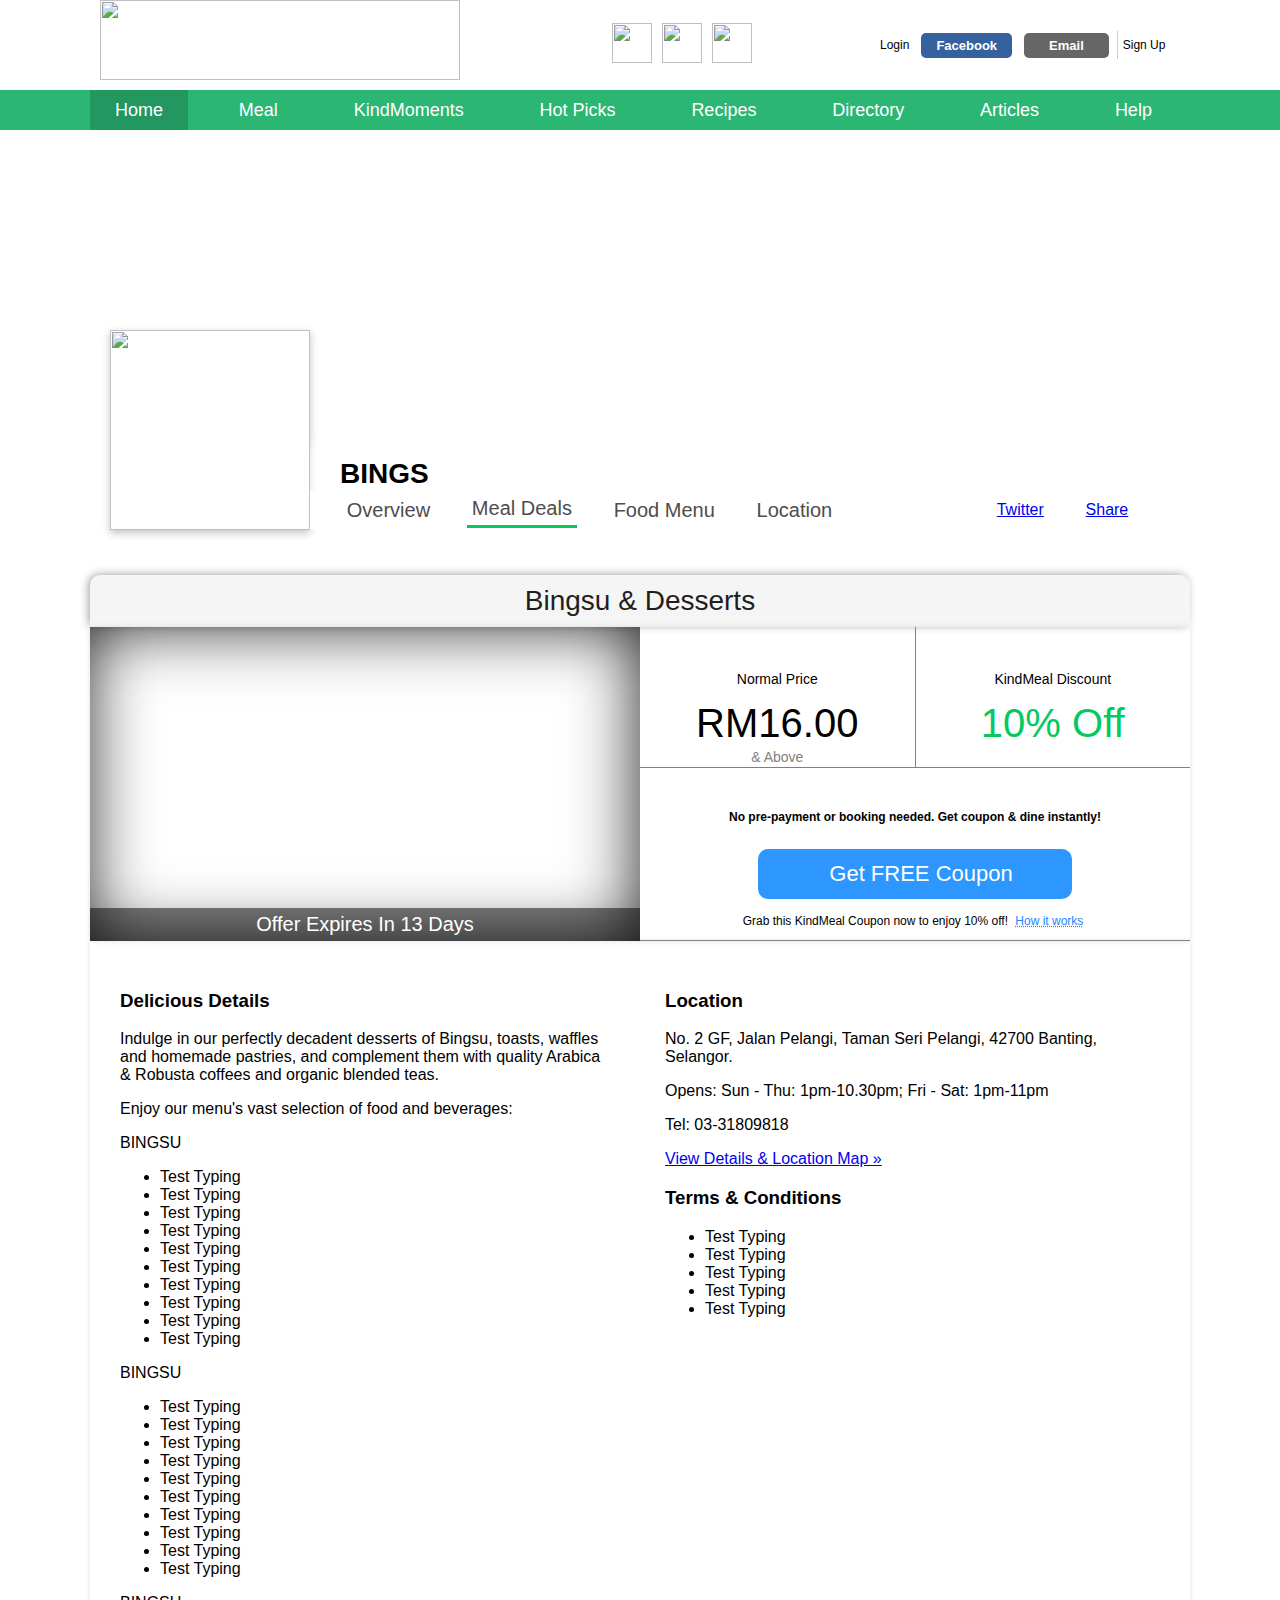
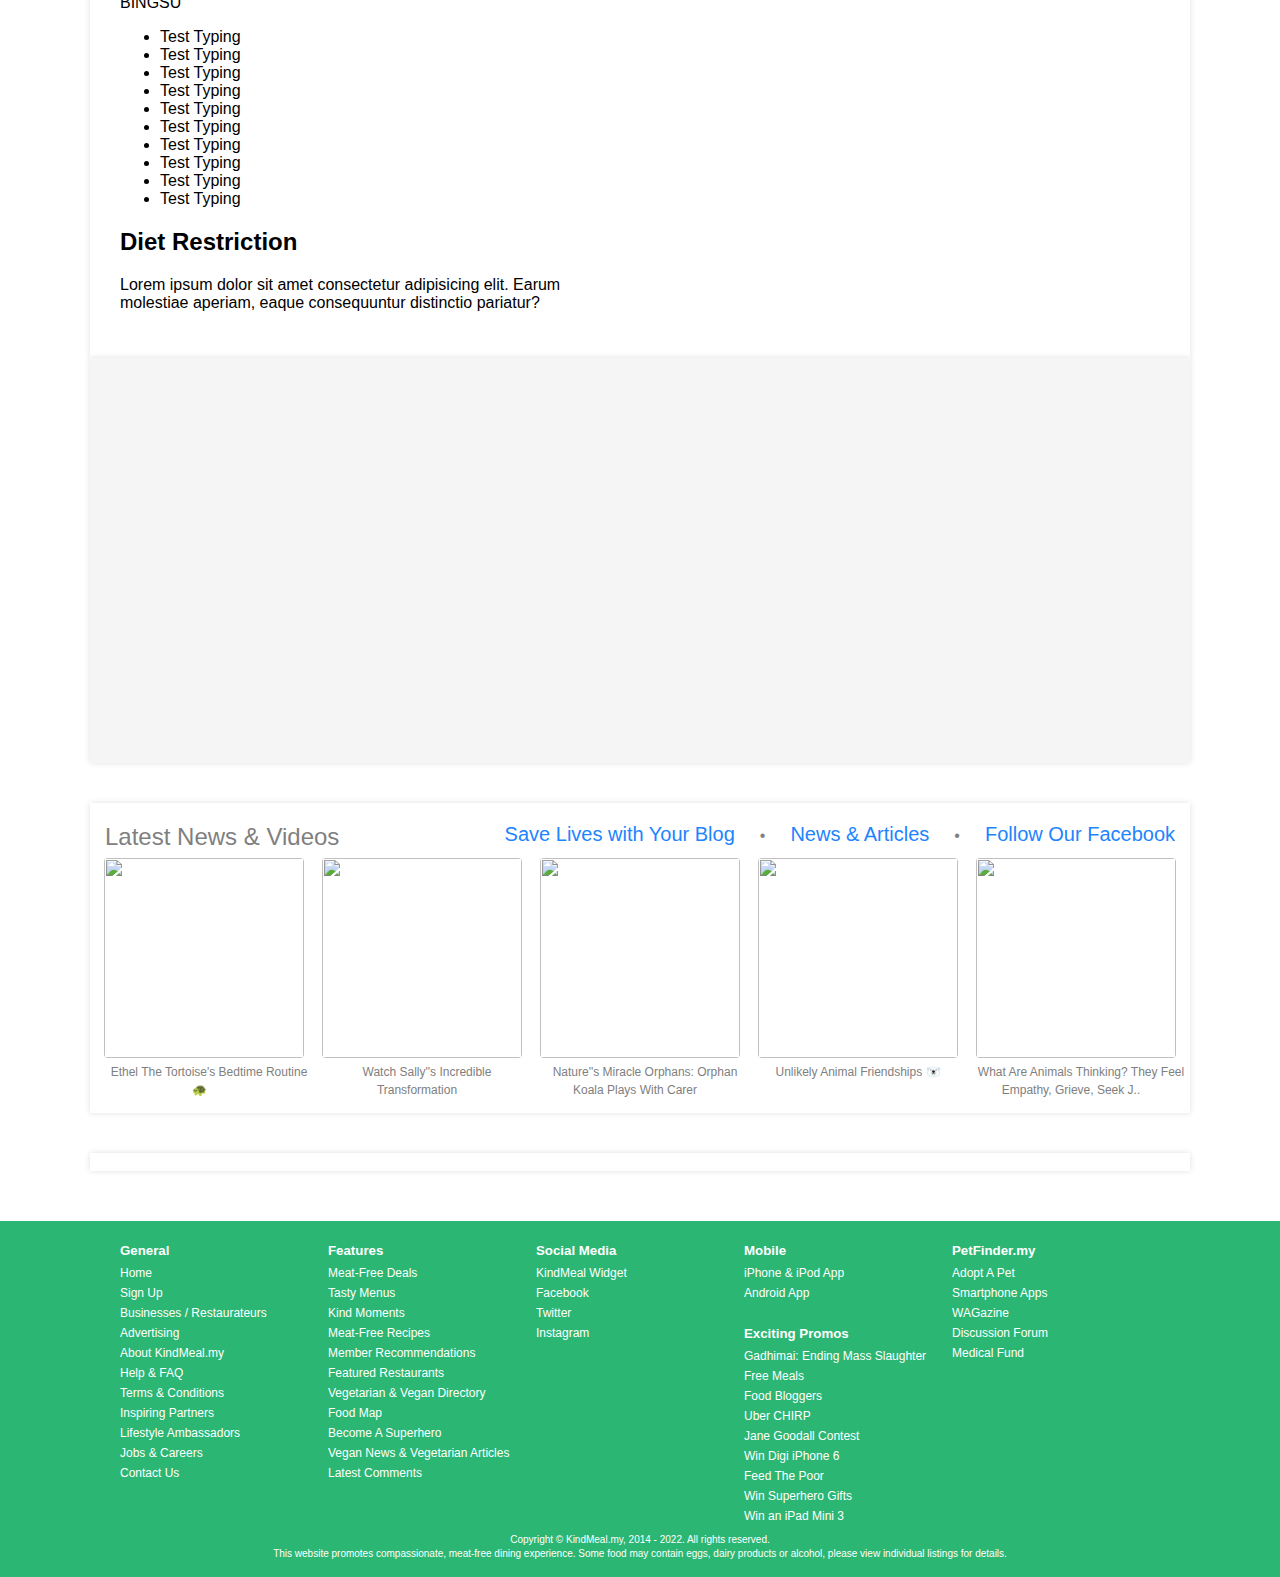
==== deal-1.html @ 9e614c0f "random commit" ====
<!DOCTYPE html>
<html lang="en">

<head>
    <meta charset="UTF-8">
    <meta http-equiv="X-UA-Compatible" content="IE=edge">
    <meta name="viewport" content="width=device-width, initial-scale=1.0">
    <link rel="icon" type="image/png" href="https://www.kindmeal.my/favicon.png">
    <title>Delicious Meat-Free Meals, Vegetarian & Vegan Cuisines, Kind Meal Discount Coupons for Restaurants & Cafes in
        Malaysia | KindMeal.my</title>
    <link rel="stylesheet" href="/style.css">  
</head>

<body>
    <div id="navbar">
        <div id="nav-top">
            <a href="/index.html"><img src="https://www.kindmeal.my/images/logo-kindmeal.png" alt=""></a>
            <div>
                <div>
                    <img src="https://www.kindmeal.my/images/follow_blog_grey.png" alt="">
                    <img src="https://www.kindmeal.my/images/follow_facebook_grey.png" alt="">
                    <img src="https://www.kindmeal.my/images/follow_twitter_grey.png" alt="">
                </div>
            </div>
            <div>
                <div>
                    <p>Login</p>
                    <p>Facebook</p>
                    <p>Email</p>
                    <p>Sign Up</p>
                </div>
            </div>
        </div>
        <div id="nav-bottom">
            <div>
                <p>Home</p>
                <p>Meal</p>
                <p>KindMoments</p>
                <p>Hot Picks</p>
                <p>Recipes</p>
                <p>Directory</p>
                <p>Articles</p>
                <p>Help</p>
            </div>
        </div>
    </div>
    <div class="deals">
        <div class="deals-main">
            <div class="logo-menu-deals">
                <img src="https://www.kindmeal.my/photos/shop/6/626-4816-m.jpg" alt="">
                <div>
                    <h3>BINGS</h3>
                    <div class="menu-deals">
                        <div>
                            <p>Overview</p>
                            <p>Meal Deals</p>
                            <p>Food Menu</p>
                            <p>Location</p>
                        </div>
                        <div>
                            <a href="https://twitter.com/intent/tweet?original_referer=https%3A%2F%2Fwww.kindmeal.my%2F&ref_src=twsrc%5Etfw%7Ctwcamp%5Ebuttonembed%7Ctwterm%5Eshare%7Ctwgr%5E&text=Delicious%20Meat-Free%20%26%20Vegetarian%20Food%20%7C%20BINGS&url=https%3A%2F%2FKindMeal.my%2FBINGS%2Fmenu.htm">Twitter</a>
                            <a href="#">Share</a>
                        </div>
                    </div>
                </div>
            </div>
        </div>
    </div>
    <div class="product">
        <div class="product-heading">
            <h2>Bingsu & Desserts</h2>
            <div class="product-image-buy">
                <div>
                    <img src="https://www.kindmeal.my/photos/deal/6/670-4180-m.jpg" alt="">
                    <p>Offer Expires In 13 Days</p>
                </div>
                <div class="buy-now">
                    <div>
                        <div>
                            <p>Normal Price</p>
                            <p>RM16.00</p>
                            <p>&  Above</p>
                        </div>
                        <div>
                            <p>KindMeal Discount</p>
                            <p>10% Off</p>
                        </div>
                    </div>
                    <div>
                        <p>No pre-payment or booking needed. Get coupon & dine instantly!</p>
                        <p> Get FREE Coupon
                        </p>
                        <p>Grab this KindMeal Coupon now to enjoy 10% off! <span>How it works</span></p>
                    </div>
                </div>
            </div>
        </div>
        <div class="product-discription">
            <div>
                <h3>Delicious Details</h3>
                <p>Indulge in our perfectly decadent desserts of Bingsu, toasts, waffles and homemade pastries, and complement them with quality Arabica & Robusta coffees and organic blended teas.</p>
                <p>Enjoy our menu's vast selection of food and beverages:</p>
                <p>BINGSU</p>
                <ul>
                    <li>Test Typing</li>
                    <li>Test Typing</li>
                    <li>Test Typing</li>
                    <li>Test Typing</li>
                    <li>Test Typing</li>
                    <li>Test Typing</li>
                    <li>Test Typing</li>
                    <li>Test Typing</li>
                    <li>Test Typing</li>
                    <li>Test Typing</li>
                </ul>
                <p>BINGSU</p>
                <ul>
                    <li>Test Typing</li>
                    <li>Test Typing</li>
                    <li>Test Typing</li>
                    <li>Test Typing</li>
                    <li>Test Typing</li>
                    <li>Test Typing</li>
                    <li>Test Typing</li>
                    <li>Test Typing</li>
                    <li>Test Typing</li>
                    <li>Test Typing</li>
                </ul>
                <p>BINGSU</p>
                <ul>
                    <li>Test Typing</li>
                    <li>Test Typing</li>
                    <li>Test Typing</li>
                    <li>Test Typing</li>
                    <li>Test Typing</li>
                    <li>Test Typing</li>
                    <li>Test Typing</li>
                    <li>Test Typing</li>
                    <li>Test Typing</li>
                    <li>Test Typing</li>
                </ul>
                <h2>Diet Restriction
                </h2>
                <p>Lorem ipsum dolor sit amet consectetur adipisicing elit. Earum molestiae aperiam, eaque consequuntur distinctio pariatur?</p>
            </div>
            <div>
                <h3>Location</h3>
                <p>No. 2 GF, Jalan Pelangi, Taman Seri Pelangi, 42700 Banting, Selangor.</p>
                <p>Opens: Sun - Thu: 1pm-10.30pm; Fri - Sat: 1pm-11pm</p>
                <p>Tel: 03-31809818</p>
                <a href="#">View Details & Location Map »</a>
                <h3>Terms & Conditions</h3>
                <ul>
                    <li>Test Typing</li>
                    <li>Test Typing</li>
                    <li>Test Typing</li>
                    <li>Test Typing</li>
                    <li>Test Typing</li>
                </ul>
            </div>
        </div>
        <div class="product-imges">
            <div>
                <div></div>
                <div></div>
                <div></div>
                <div></div>
                <div></div>
                <div></div>
                <div></div>
                <div></div>
                <div></div>
            </div>
        </div>
    </div>
    <div class="boxes">
        <div class="box-top">
            <div>
                <a href="#">Latest News & Videos</a>
            </div>
            <div>
                <a href="#">Save Lives with Your Blog</a>
                <p>•</p>
                <a href="#">News & Articles</a>
                <p>•</p>
                <a href="#">Follow Our Facebook</a>
            </div>
        </div>
        <div class="box">
            <div>
                <img src="https://scontent-xsp1-2.xx.fbcdn.net/v/t15.5256-10/302450409_1447446119095671_650723446000958095_n.jpg?stp=dst-jpg_s720x720&_nc_cat=111&ccb=1-7&_nc_sid=ad6a45&_nc_ohc=1m2Gf1_I4UsAX-xe4cH&_nc_ht=scontent-xsp1-2.xx&edm=ALdPpPkEAAAA&oh=00_AT-qmI3wBEiBdj3272pIzc_0OMSIva6PfD9bwsyfxxj20A&oe=63397C80"
                    alt="">
                <a href="#">Ethel The Tortoise's Bedtime Routine 🐢</a>
            </div>
            <div>
                <img src="https://scontent-xsp1-2.xx.fbcdn.net/v/t15.5256-10/304779427_454113786736771_1344955773046935629_n.jpg?stp=dst-jpg_s720x720&_nc_cat=103&ccb=1-7&_nc_sid=ad6a45&_nc_ohc=IIpGL-F38DYAX9XgIEC&_nc_ht=scontent-xsp1-2.xx&edm=ALdPpPkEAAAA&oh=00_AT-kZOeoQqlvlLNLZ5gGmkJ-aIkwYs7C5Vbg6eU9ZgiUag&oe=6338E42D"
                    alt="">
                <a href="#">Watch Sally''s Incredible Transformation</a>
            </div>
            <div>
                <img src="https://scontent-xsp1-2.xx.fbcdn.net/v/t15.5256-10/74671980_573691586712442_6808626047337103360_n.jpg?stp=dst-jpg_p720x720&_nc_cat=104&ccb=1-7&_nc_sid=ad6a45&_nc_ohc=PQqO7lMlEmMAX9vFzOm&_nc_ht=scontent-xsp1-2.xx&edm=ALdPpPkEAAAA&oh=00_AT9U_SsXzydHyvLG4Y0C8c8_fhw42ZFALy0juDu0zF31gw&oe=63384E97"
                    alt="">
                <a href="#">Nature''s Miracle Orphans: Orphan Koala Plays With Carer</a>
            </div>
            <div>
                <img src="https://scontent-xsp1-2.xx.fbcdn.net/v/t15.5256-10/299563258_384697190303446_2038493280203195929_n.jpg?stp=dst-jpg_s720x720&_nc_cat=111&ccb=1-7&_nc_sid=ad6a45&_nc_ohc=hBktGk0BERQAX9k15eF&_nc_ht=scontent-xsp1-2.xx&edm=ALdPpPkEAAAA&oh=00_AT8Rr32fPtAmaYL63xhZBNM5371Irkp3MMmxbE342RqzMQ&oe=6339CFC6"
                    alt="">
                <a href="#">Unlikely Animal Friendships 🐻‍❄️</a>
            </div>
            <div>
                <img src="https://external-xsp1-2.xx.fbcdn.net/emg1/v/t13/7955040404517098322?url=https%3A%2F%2Fi.natgeofe.com%2Fn%2Fe55f03c0-5424-4f58-a6a3-c5bbf4fe3977%2FSTOCK_MM9505_B0015948_VincentLagrange_16x9.jpg%3Fw%3D1200&fb_obo=1&utld=natgeofe.com&stp=c0.5000x0.5000f_dst-emg0_p675x675_q75&ccb=13-1&oh=06_AarftQqUH-wYqLqfJLYE0uG8eoNMGnDdEaSL9bwNG2gjJw&oe=6335F571&_nc_sid=834697"
                    alt="">
                <a href="#">What Are Animals Thinking? They Feel Empathy, Grieve, Seek J..</a>
            </div>
        </div>
    </div>
    <div id="ads-banner">
        <img src="https://www.kindmeal.my/images/banner_directory.jpg" alt="">
    </div>
    <div id="bottom-menu">
        <div>
            <div>
                <h5>General</h5>
                <a href="/index.html">Home</a>
                <a href="#">Sign Up</a>
                <a href="#">Businesses / Restaurateurs</a>
                <a href="#">Advertising</a>
                <a href="#">About KindMeal.my</a>
                <a href="#">Help & FAQ</a>
                <a href="#">Terms & Conditions</a>
                <a href="#">Inspiring Partners</a>
                <a href="#">Lifestyle Ambassadors</a>
                <a href="#">Jobs & Careers</a>
                <a href="#">Contact Us</a>
            </div>
            <div>
                <h5>Features</h5>
                <a href="/index.html">Meat-Free Deals</a>
                <a href="#">Tasty Menus</a>
                <a href="#">Kind Moments</a>
                <a href="#">Meat-Free Recipes</a>
                <a href="#">Member Recommendations</a>
                <a href="#">Featured Restaurants</a>
                <a href="#">Vegetarian & Vegan Directory</a>
                <a href="#">Food Map</a>
                <a href="#">Become A Superhero</a>
                <a href="#">Vegan News & Vegetarian Articles</a>
                <a href="#">Latest Comments</a>
            </div>
            <div>
                <h5>Social Media</h5>
                <a href="/index.html">KindMeal Widget</a>
                <a href="https://www.facebook.com/KindMeal.my">Facebook</a>
                <a href="https://twitter.com/KindMeal">Twitter</a>
                <a href="https://instagram.com/KindMeal.my">Instagram</a>
            </div>
            <div>
                <div>
                    <h5>Mobile</h5>
                    <a href="/index.html">iPhone & iPod App</a>
                    <a href="#">Android App</a>
                </div>
                <div>
                    <h5>Exciting Promos</h5>
                    <a href="/index.html">Gadhimai: Ending Mass Slaughter</a>
                    <a href="#">Free Meals</a>
                    <a href="#">Food Bloggers</a>
                    <a href="#">Uber CHIRP</a>
                    <a href="#">Jane Goodall Contest</a>
                    <a href="#">Win Digi iPhone 6</a>
                    <a href="#">Feed The Poor</a>
                    <a href="#">Win Superhero Gifts</a>
                    <a href="#">Win an iPad Mini 3</a>
                </div>
            </div>
            <div>
                <h5><a href="#">PetFinder.my</a></h5>
                <a href="/index.html">Adopt A Pet</a>
                <a href="#">Smartphone Apps</a>
                <a href="#">WAGazine</a>
                <a href="#">Discussion Forum</a>
                <a href="#">Medical Fund</a>
            </div>
        </div>
        <p>Copyright © KindMeal.my, 2014 - 2022. All rights reserved.</p>
        <p>This website promotes compassionate, meat-free dining experience. Some food may contain eggs, dairy products
            or alcohol, please view individual listings for details.</p>
    </div>
</body>
<script src="/index.js"></script>

</html>
---- style.css ----
body{
    font-family: 'Roboto', Arial, Helvetica, sans-serif;
    margin: 0;
    padding: 0;
}

.home-page{
    background: linear-gradient(
    to bottom,
    rgb(255, 255, 255) 20%,
    rgb(250, 250, 250) 20% 40%,
    rgb(246, 246, 246) 40% 60%,
    rgb(241, 241, 241) 60% 80%,
    rgb(237, 237, 237) 80%
  );
    padding-bottom: 20px;
}

/* **************************** Navbar *************************** */

#nav-top{
    display: flex;
    justify-content: space-between;
    width: 1080px;
    margin: 0 93px;
    margin: auto;
}

#nav-top >a>img{
    width: 360px;
    height: 80px;
    margin: auto;
    margin-left: 0;
}

#nav-top > div:nth-child(2){
    width: 30%;
    display: flex;
    justify-content: flex-end;
    align-items: center;
}

#nav-top > div > div{
    display: flex;
    width: 220px;
    height: 44px;
}

#nav-top > div > div >img{
    width: 40px;
    height: 40px;
    margin: 0 5px;
}

#nav-top>:last-child{
    width: 310px;
    height: 90px;
    display: flex;
    align-items: center;
    justify-content: center;
}

#nav-top>:last-child>div{
    width: 310px;
    height: 30px;
    display: flex;
    align-items: center;
}
#nav-top>:last-child>div p{
    text-align: center;
}
#nav-top>:last-child>div p:first-child{
    font-size: 12px;
    margin: 0;
    padding: 5px 12px 5px 10px;
}
#nav-top>:last-child>div p:nth-child(2){
    font-size: 13px;
    font-weight: bold;
    margin: 0;
    background-color: #35619f;
    border-radius: 5px;
    text-align: center;
    padding: 5px 15px 5px 15px;
    margin-right: 12px;
    color: white;
}
#nav-top>:last-child>div p:nth-child(3){
    font-size: 13px;
    font-weight: bold;
    margin: 0;
    background-color: #666666;
    border-radius: 5px;
    text-align: center;
    padding: 5px 25px 5px 25px;
    margin-right: 8px;
    color: white;
}
#nav-top>:last-child>div p:last-child{
    font-size: 12px;
    margin: 0;
    border-left: 1px solid #cccccc;
    padding: 7px 1px 7px 5px;
}

#nav-bottom{
    width: 100%;
    background-color: #2bb673;
    height: 40px;
}
#nav-bottom > div{
    width: 1100px;
    font-size: 18px;
    margin: auto;
    display: flex;
    justify-content: space-between;
    align-items: center;
}

#nav-bottom > div>p{
    color: white;
    margin: auto;
    padding: 9.5px 25px;
}
#nav-bottom > div>p:first-child{
    background-color: #229760;
    margin-left: 0;
    
}
/* ********************** slider ************************* */

#main-slider{
    width: 1100px;
    margin: auto;
    border: 1px solid #dddddd;
    border-top: 0px;
    color: #333333;
    box-shadow: 0px 0px 6px #e0e0e0;
    font-size: 14px;
    background-color: white;
}
#slider-top{
    display: flex;
}
#slider{
    background: url("https://www.kindmeal.my/photos/deal/6/670-4180-m.jpg");
    background-position: center;
    background-repeat: no-repeat;
    background-size: cover;
    position: relative;
    width: 70%;
    height: 350px;
    transition: background 1s linear;
}
#slider >img{
    width: 100%;
    height: 100%;
    opacity: 50%;
}
#discount{
    position: absolute;
    top: 20px;
    left: 20px;
    background-color: #f0f0f0;
    text-align: center;
    width: 70px;
    height: 70px;
    border: 0px solid red;
    border-radius: 50%;
    opacity: 80%;

}
#tagline{
    position: absolute;
    bottom: 0;
    color: white;
    width: 100%;
    font-size: 22px;
    text-align: center;
    text-shadow: 1px 1px 1px #000000;
    background-color: #0000009d;
}
#tagline>p{
    color: white;
    margin: 12px;
}
#tagline>p>span{
    font-size: 16px;
    color: rgb(226, 226, 226);
    margin: 12px;
}
#discount>:first-child{
    font-size: 25px;
    margin-bottom: 0;
    margin-top: 12px;
}
#discount>p:last-child{
    margin-top: 0;

}
#slider-logo{
    width: 350px;
    background-image: url("https://www.kindmeal.my/photos/shop/5/552-4075-m.jpg");
    background-position: center;
    background-repeat: no-repeat;
    background-size: cover;
    transition: background 1s linear;
    
}
#slider-bottom{
    display: grid;
    grid-template-columns: repeat(7, 1fr);
    gap: 20px;
    margin: 20px;
    height: 95px;
}


#slider-bottom>div:first-child>img{
    opacity: 100%;
}
#slider-bottom>div>img{
    object-fit: cover;
    width: 100%;
    height: 100%;
    opacity: 70%;
}

/* ******************* box divs ******************* */
.boxes{
    width: 1100px;
    margin: auto;
    box-shadow: 0px 0px 6px #e0e0e0;
    margin-top: 40px;
    margin-bottom: 40px;
    padding-top: 5px;
    padding-bottom: 15px;
    background-color: white;
}
.box-top{
    display: flex;
    margin: 0 15px;
    margin-top: 10px;
}
.box-top>div:first-child{
    display: flex;
    width: 25%;
    font-size: 24px;
    margin: 0;
}
.box-top>div:first-child> a{
    font-size: 24px;
    text-decoration: none;
    color: gray;
}
.box-top>div:first-child> a:hover{
    text-decoration: none;
}
.box-top>div>p{
    text-align: center;
    margin: 0 25px 0 25px;
    padding: 9px 0 9px 0;
    color: gray;
    font-size: 16px;
}
.box-top>div>a{
    margin: 0;
    padding: 5px 0 7px 0;
    color: #2184ff;
    text-decoration: none;
}
.box-top>div>a:hover{
    text-decoration: underline;
}
.box-top>div:last-child{
    display: flex;
    width: 75%;
    justify-content: flex-end;
    font-size: 20px;
    margin: 0;
}
.box{
    display: grid;
    grid-template-columns: repeat(5, 1fr);
    margin-top: 0px;
    margin: 0 5px;
}
.box>div{
    text-align: center;
    justify-content: space-between;
}
.box>div>a{
    font-size: 12px;
    color: gray;
    text-decoration: none;
    padding: 0 10px;
}
.box>div>a:hover{
    font-size: 12px;
    color: gray;
    text-decoration: underline;
    padding: 0 10px;
}
.box>div>img{
    height: 200px;
    width: 200px;
    border: 0px solid red;
    border-radius: 4px;
}
/* ***************** join now section ********************** */
#join-now-section{
    width: 1100px;
    margin: auto;
    margin-top: 40px;
    margin-bottom: 50px;
    padding-top: 5px;
    padding-bottom: 15px;
    text-align: center;
}
#join-now-section> h2{
    font-size: 32px;
    font-weight: 500;
    color: rgb(107, 106, 106);
}
.petfinder{
    display: flex;
    margin: auto;
    width: 50%;
}
.petfinder>p{
    width: 40%;
    font-size: 20px;
    color: gray;
}
.petfinder>img{
    width: 60%;
}
#join-now-section> h3{
    font-size: 26px;
    margin: 40px 0 20px 0;
    font-weight: 500;
    color: gray;
}
.join-now-box{
    display: grid;
    grid-template-columns: repeat(4, 1fr);
    gap: 25px;
    margin: 0 15px;
    margin-top: 70px;
}
.join-now-box>div{
    border: 1px solid gray;
    padding: 20px 10px 10px 10px;
    border-radius: 10px;
    box-shadow: 1px 1px 2px #cccccc;
}
.join-now-box>div>h5{
    margin: 15px 0 0 0;
    color: rgba(110, 110, 110, 0.829);
    font-weight: 500;
    font-size: 22px;
}
.join-now-box>div>p{
    color: gray;
    font-size: 14px;
    margin-top: 10px;
}
#join-now-section>p{
    width: 95%;
    font-size: 20px;
    margin: auto;
    color: gray;
    margin-top: 70px;
    margin-bottom: 70px;
    line-height:28px;
}
.join-now-button{
    width: 40%;
    padding: 20px;
    margin: auto;
    text-align: center;
    border: 0px solid red;
    border-radius: 10px;
    background-color: red;
    color: white;
    margin-bottom: 70px;
}
.join-now-button>p:first-child{
    font-size: 40px;
    margin: 0;
    padding: 0;
    font-weight: 600;  
}
.join-now-button>p:last-child{
    font-size: 16px;
    margin: 0;
    padding: 0;
    font-weight: 600;  
}
#join-now-section>img{
    margin-bottom: 0;
}

.buttom-save{
    background-color: rgba(128, 128, 128, 0.192);
    margin-bottom: 0;
    padding-bottom: 0;
}
.save-section{
    width: 1100px;
    height: 250px;
    margin: auto;
    margin-bottom: 0;
    padding-bottom: 0;
}

/* ****************** bottom menu ********************* */
#bottom-menu{
    background-color: #2bb673;
    margin: 0;
    padding: 0;
    color: white;
    padding-bottom: 15px;
}
#bottom-menu>div{
    width: 1040px;
    margin: auto;
    padding-bottom: 5px;
    display: grid;
    grid-template-columns: repeat(5, 1fr);
}

#bottom-menu>div>div>a{
    display: block;
    text-decoration: none;
    color: white;
    font-size: 12px;
    line-height: 20px
}
#bottom-menu>div>div>h5{
    padding-bottom: 5px;
    margin-bottom: 0
}
#bottom-menu>div>div>div>h5{
    padding-bottom: 5px;
    margin-bottom: 0
}
#bottom-menu>div>div>h5>a{
    display: block;
    text-decoration: none;
    color: white;
}
#bottom-menu>div>div>div>a{
    display: block;
    text-decoration: none;
    color: white;
    font-size: 12px;
    line-height: 20px
}
#bottom-menu>p{
    text-align: center;
    font-size: 10px;
    margin: 3px;
}
/* ******************** deals page top *********************** */
.deals{
    background-image: url(https://www.kindmeal.my/photos/shop/6/626-c.jpg);
    background-repeat: no-repeat;
    background-size:cover;
    height: 375px;
    min-height: 300px;
    width: 100%;
    min-width: 1100px;
}
body>.deals{
    min-height: 300px;
}
.deals-main{
    width: 1060px;
    margin: auto;
    height: 400px;
    min-height: 325px;
    position: relative;
}
.logo-menu-deals{
    display: flex;
    position: absolute;
    bottom: 0;
}
.logo-menu-deals>div{
    display: grid;
    justify-content: end;
}
.logo-menu-deals>img{
    width: 200px;
    height: 200px;
    box-shadow: rgba(0, 0, 0, 0.24) 0px 3px 8px;
}
.logo-menu-deals>div>h3{
    display: flex;
    align-items: end;
    margin: 0;
    height: 160px;
    padding-left: 30px;
    font-size: 28px;
    -webkit-box-shadow: inset 1px -60px 14px -15px rgba(255,255,255,0.5);
    -moz-box-shadow: inset 1px -60px 14px -15px rgba(255,255,255,0.5);
    box-shadow: inset 1px -60px 14px -15px rgba(255,255,255,.5);
}
.menu-deals{
    display: flex;
    justify-content: space-between;
    width: 860px;
    height: 40px;
    background-color: white;
    -webkit-box-shadow: inset -1px -15px 10px 1px rgba(255,255,255,1);
-moz-box-shadow: inset -1px -15px 10px 1px rgba(255,255,255,1);
box-shadow: inset -1px -15px 10px 1px rgba(255,255,255,1);
}
.menu-deals p{
    margin: 0;
    padding: 5px;
    font-size: 20px;
    color: rgb(77, 77, 77);
}
.menu-deals p:nth-child(2){
    border-bottom: 3px solid #05c85f;
}
.menu-deals>div:first-child{
    display: flex;
    justify-content: space-evenly;
    align-items: center;
    width: 65%;
    
}
.menu-deals>div:last-child{
    display: flex;
    justify-content: space-evenly;
    align-items: center;
    width: 25%;
}

/* ************ deal page discription *************** */

.product{
    width: 1100px;
    margin: auto;
}
.product-heading>h2{
    text-align: center;
    font-size: 28px;
    color: rgb(31, 31, 31);
    font-weight: 300;
    margin-top: 70px;
    margin-bottom: 0px;
    border: 0px solid gray;
    padding: 10px 0;
    border-radius: 10px 10px 0 0;
    -webkit-box-shadow: -2px -1px 10px -1px rgba(153,153,153,1);
-moz-box-shadow: -2px -1px 10px -1px rgba(153,153,153,1);
box-shadow: -2px -1px 10px -1px rgba(153,153,153,1);
background-color: #f5f5f5;
}

.product-image-buy{
    display: flex;
    margin-top: 0; 
    box-shadow: 0px 0px 6px #e0e0e0;

}
.product-image-buy>div:first-child{
    width: 50%;
    position: relative;
    -webkit-box-shadow: inset -2px -1px 68px -1px rgba(31,31,31,1);
-moz-box-shadow: inset -2px -1px 68px -1px rgba(31,31,31,1);
box-shadow: inset -2px -1px 68px -1px rgba(31,31,31,1);
}
.product-image-buy>div:first-child>img{
    z-index: -5;
    position: relative;
    width: 100%;
}
.product-image-buy>div:first-child>p{
    z-index: 1;
    position: absolute;
    bottom: 0;
    width: 100%;
    text-align: center;
    background-color: #00000080;
    margin: 0;
    padding: 5px 0;
    font-size: 20px;
    color: white;
}
.buy-now{
    border-bottom: 1px solid gray;
}
.buy-now>:first-child{
    width: 550px;
    display: flex;
    height: 45%;
    align-items: center;
    justify-content: center;

}
.buy-now>:first-child>:first-child{
    width: 50%;
    height: 100%;
    text-align: center;
    border-right: 1px solid gray;
    border-bottom: 1px solid gray;

}
.buy-now>:first-child>:last-child{
    width: 50%;
    height: 100%;
    text-align: center;
    align-items: center;
    justify-content: center;
    border-bottom: 1px solid gray;
}
.buy-now>:first-child>:first-child>:first-child{
    font-size: 14px;
    padding-top: 30px;
}
.buy-now>:first-child>:first-child>:nth-child(2){
    font-size: 40px;
    padding: 0;
    margin: 0;

}
.buy-now>:first-child>:first-child>:last-child{
    font-size: 14px;
    margin-top: 3px;
    color: gray;
}
.buy-now>:first-child>:last-child>:first-child{
    font-size: 14px;
    padding-top: 30px; 
}
.buy-now>:first-child>:last-child>:last-child{
    font-size: 40px;
    color: #05c85f;
    padding: 0;
    margin: 0;
}
.buy-now>:last-child{
    text-align: center;
    align-items: center;
    justify-content: center;
    padding-top: 30px;
}

.buy-now>:last-child>:first-child{
    font-size: 12px;
    color: #000000;
    font-weight: 600;
}
.buy-now>:last-child>:nth-child(2){
    font-size: 22px;
    color: white;
    font-weight: 400;
    background-color: #2d96ff;
    width: 55%;
    margin: auto;
    padding: 12px 0px 12px 12px;
    border: 0px solid red;
    border-radius: 10px;
    margin-top: 25px;
}
.buy-now>:last-child>:nth-child(3){
    font-size: 12px;
    margin: auto;
    margin-top: 15px;
}
.buy-now>:last-child>:nth-child(3)>span{
    color: #2184ff;
    text-decoration: underline dotted;
    margin: 0 4px;
}
.buy-now>:last-child>:nth-child(3)>span:hover{
    cursor: pointer;
}

/* ************ product page real discription ******************* */

.product-discription{
    display: flex;
    padding: 30px 0;
    width: 100%;
    justify-content: space-between;
    box-shadow: 0px 0px 6px #e0e0e0;
}
.product-discription>:first-child{
    width: 45%;
    padding-left: 30px;
}
.product-discription>:last-child{
    width: 45%;
    padding-right: 30px;
}

.product-imges{
    width: 100%;
    margin: auto;
    box-shadow: 0px 0px 6px #e0e0e0;
    margin-top: 0;
    margin-bottom: 40px;
    padding-top: 5px;
    padding-bottom: 15px;
    background-color: white;
    background-color: #f5f5f5;
    
}
.product-imges>div{
    padding: 25px 0;
    width: 90%;
    margin: auto;
    display: grid;
    grid-template-columns: repeat(5, 1fr);
    gap: 15px;
}
.product-imges>div>div{
    height: 160px;
    width: 180px;
    background-image: url(https://www.kindmeal.my/photos/deal/7/724-5197-s.jpg);
    background-size:cover;
    background-repeat: no-repeat;
    background-position: center;
}

#ads-banner{
    width: 1100px;
    margin: auto;
    box-shadow: 0px 0px 6px #e0e0e0;
    margin-bottom: 50px;
}
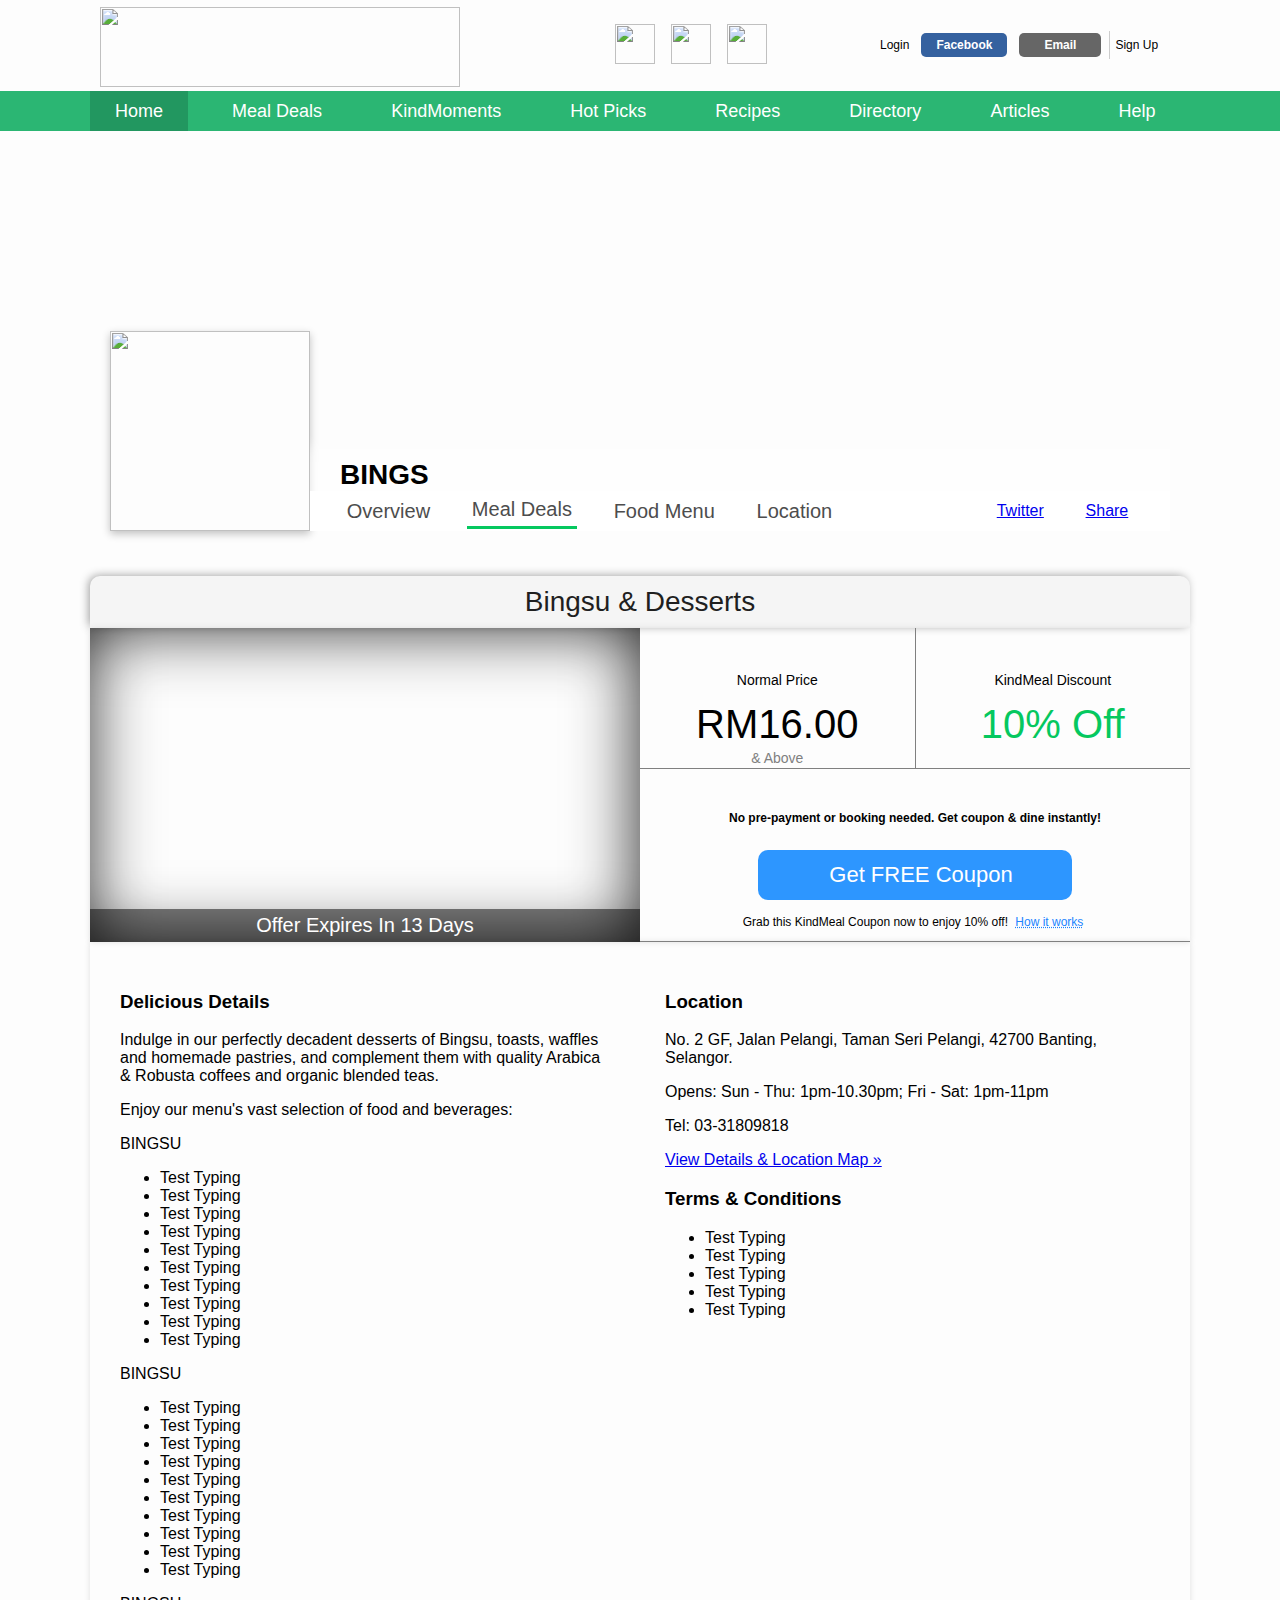
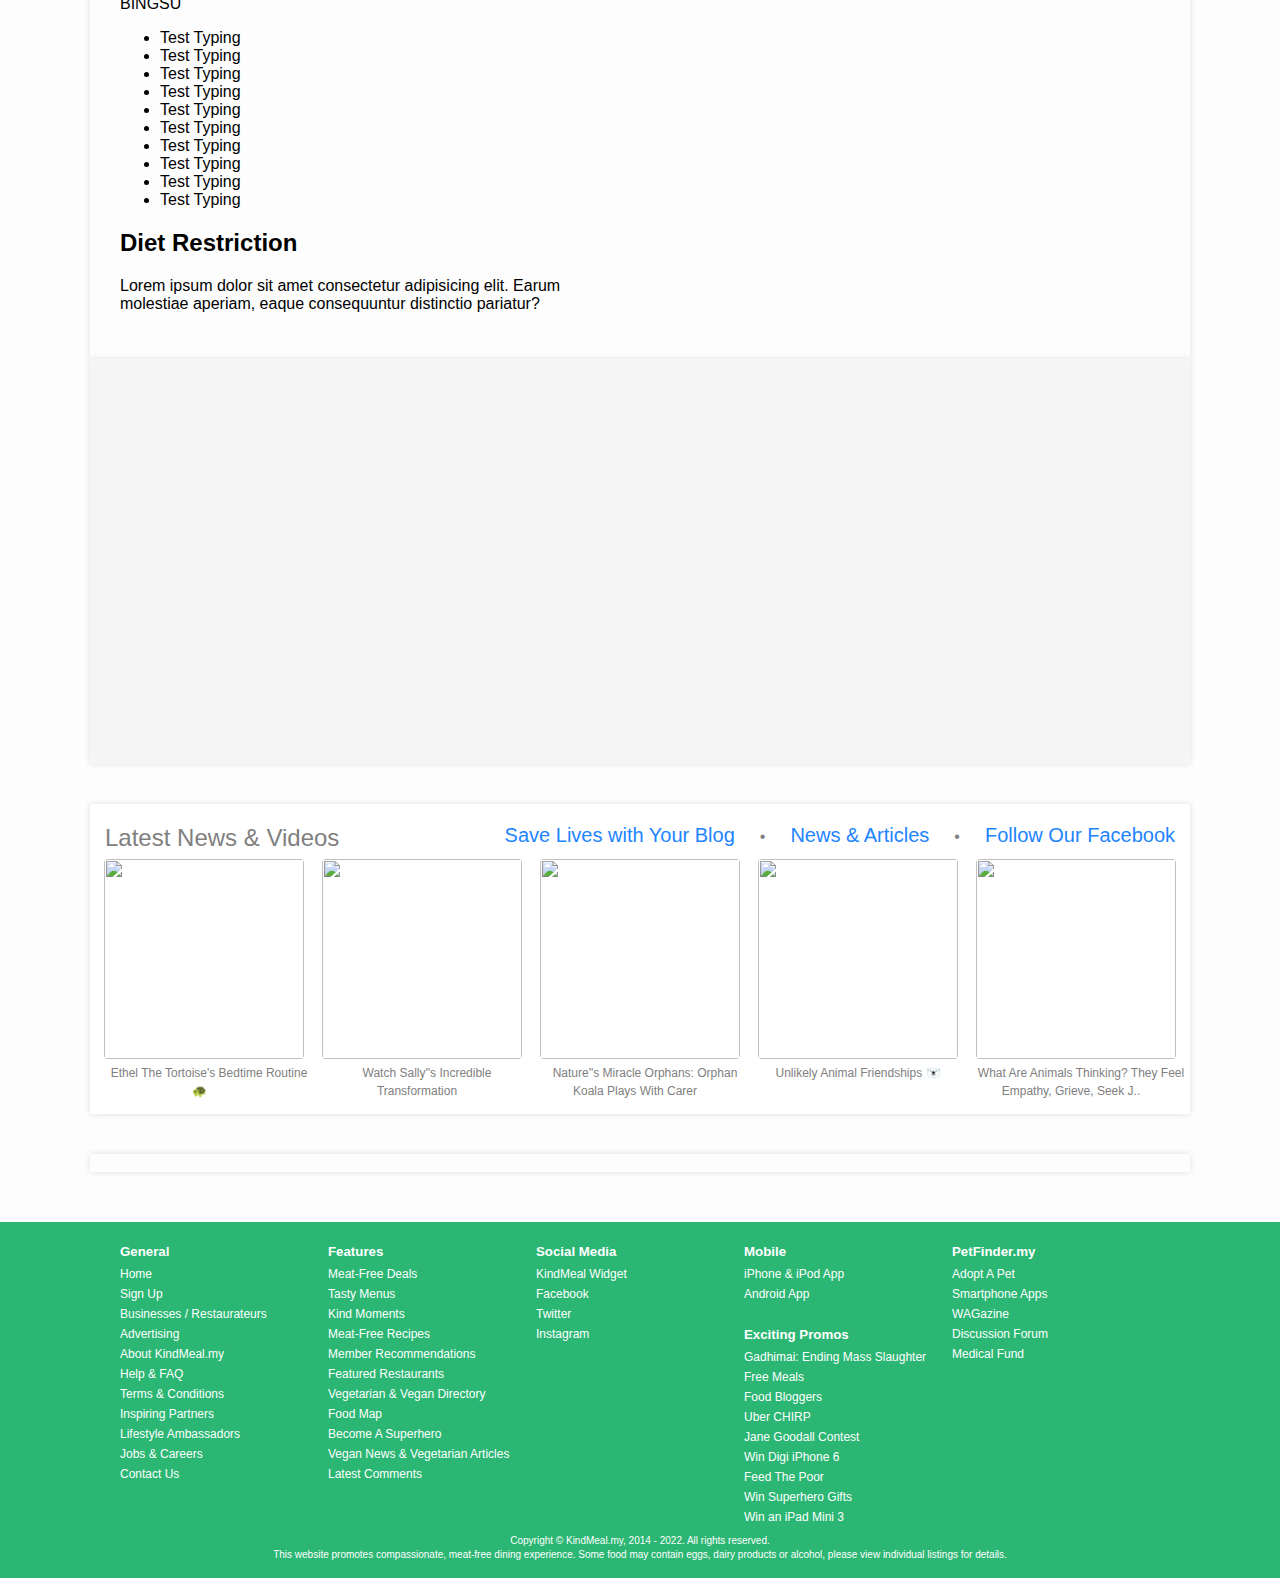
==== commit 9e500cb4: "done project" ====
--- a/deal-1.html
+++ b/deal-1.html
@@ -10,283 +10,368 @@
         Malaysia | KindMeal.my</title>
     <link rel="stylesheet" href="/style.css">  
 </head>
-
 <body>
-    <div id="navbar">
-        <div id="nav-top">
-            <a href="/index.html"><img src="https://www.kindmeal.my/images/logo-kindmeal.png" alt=""></a>
-            <div>
-                <div>
-                    <img src="https://www.kindmeal.my/images/follow_blog_grey.png" alt="">
-                    <img src="https://www.kindmeal.my/images/follow_facebook_grey.png" alt="">
-                    <img src="https://www.kindmeal.my/images/follow_twitter_grey.png" alt="">
-                </div>
-            </div>
-            <div>
-                <div>
-                    <p>Login</p>
-                    <p>Facebook</p>
-                    <p>Email</p>
-                    <p>Sign Up</p>
-                </div>
-            </div>
-        </div>
-        <div id="nav-bottom">
-            <div>
-                <p>Home</p>
-                <p>Meal</p>
-                <p>KindMoments</p>
-                <p>Hot Picks</p>
-                <p>Recipes</p>
-                <p>Directory</p>
-                <p>Articles</p>
-                <p>Help</p>
-            </div>
-        </div>
-    </div>
-    <div class="deals">
-        <div class="deals-main">
-            <div class="logo-menu-deals">
-                <img src="https://www.kindmeal.my/photos/shop/6/626-4816-m.jpg" alt="">
-                <div>
-                    <h3>BINGS</h3>
-                    <div class="menu-deals">
+    <div class="blur-not" id="blur-js">
+        <div id="navbar">
+            <div id="nav-top">
+                <a href="/index.html"><img src="https://www.kindmeal.my/images/logo-kindmeal.png" alt=""></a>
+                <div>
+                    <div>
+                        <img src="https://www.kindmeal.my/images/follow_blog_grey.png" alt="">
+                        <img src="https://www.kindmeal.my/images/follow_facebook_grey.png" alt="">
+                        <img src="https://www.kindmeal.my/images/follow_twitter_grey.png" alt="">
+                    </div>
+                </div>
+                <div>
+                    <div id="loginbuttons">
+                        <p onClick="poplogin()">Login</p>
+                        <p onClick="poplogin()">Facebook</p>
+                        <p onClick="poplogin()">Email</p>
+                        <p onClick="pop()" >Sign Up</p>
+                    </div>
+                </div>
+            </div>
+            <div id="nav-bottom">
+                <div>
+                    <p>Home</p>
+                    <p>Meal Deals</p>
+                    <p>KindMoments</p>
+                    <p>Hot Picks</p>
+                    <p>Recipes</p>
+                    <p>Directory</p>
+                    <p>Articles</p>
+                    <p>Help</p>
+                </div>
+            </div>
+        </div>
+        <div class="deals">
+            <div class="deals-main">
+                <div class="logo-menu-deals">
+                    <img src="https://www.kindmeal.my/photos/shop/6/626-4816-m.jpg" alt="">
+                    <div>
+                        <h3>BINGS</h3>
+                        <div class="menu-deals">
+                            <div>
+                                <p>Overview</p>
+                                <p>Meal Deals</p>
+                                <p>Food Menu</p>
+                                <p>Location</p>
+                            </div>
+                            <div>
+                                <a href="https://twitter.com/intent/tweet?original_referer=https%3A%2F%2Fwww.kindmeal.my%2F&ref_src=twsrc%5Etfw%7Ctwcamp%5Ebuttonembed%7Ctwterm%5Eshare%7Ctwgr%5E&text=Delicious%20Meat-Free%20%26%20Vegetarian%20Food%20%7C%20BINGS&url=https%3A%2F%2FKindMeal.my%2FBINGS%2Fmenu.htm">Twitter</a>
+                                <a href="#">Share</a>
+                            </div>
+                        </div>
+                    </div>
+                </div>
+            </div>
+        </div>
+        <div class="product">
+            <div class="product-heading">
+                <h2>Bingsu & Desserts</h2>
+                <div class="product-image-buy">
+                    <div>
+                        <img src="https://www.kindmeal.my/photos/deal/6/670-4180-m.jpg" alt="">
+                        <p>Offer Expires In 13 Days</p>
+                    </div>
+                    <div class="buy-now">
                         <div>
-                            <p>Overview</p>
-                            <p>Meal Deals</p>
-                            <p>Food Menu</p>
-                            <p>Location</p>
+                            <div>
+                                <p>Normal Price</p>
+                                <p>RM16.00</p>
+                                <p>&  Above</p>
+                            </div>
+                            <div>
+                                <p>KindMeal Discount</p>
+                                <p>10% Off</p>
+                            </div>
                         </div>
                         <div>
-                            <a href="https://twitter.com/intent/tweet?original_referer=https%3A%2F%2Fwww.kindmeal.my%2F&ref_src=twsrc%5Etfw%7Ctwcamp%5Ebuttonembed%7Ctwterm%5Eshare%7Ctwgr%5E&text=Delicious%20Meat-Free%20%26%20Vegetarian%20Food%20%7C%20BINGS&url=https%3A%2F%2FKindMeal.my%2FBINGS%2Fmenu.htm">Twitter</a>
-                            <a href="#">Share</a>
+                            <p>No pre-payment or booking needed. Get coupon & dine instantly!</p>
+                            <p onclick="newFun()"> Get FREE Coupon
+                            </p>
+                            <p>Grab this KindMeal Coupon now to enjoy 10% off! <span>How it works</span></p>
                         </div>
                     </div>
                 </div>
             </div>
+            <div class="product-discription">
+                <div>
+                    <h3>Delicious Details</h3>
+                    <p>Indulge in our perfectly decadent desserts of Bingsu, toasts, waffles and homemade pastries, and complement them with quality Arabica & Robusta coffees and organic blended teas.</p>
+                    <p>Enjoy our menu's vast selection of food and beverages:</p>
+                    <p>BINGSU</p>
+                    <ul>
+                        <li>Test Typing</li>
+                        <li>Test Typing</li>
+                        <li>Test Typing</li>
+                        <li>Test Typing</li>
+                        <li>Test Typing</li>
+                        <li>Test Typing</li>
+                        <li>Test Typing</li>
+                        <li>Test Typing</li>
+                        <li>Test Typing</li>
+                        <li>Test Typing</li>
+                    </ul>
+                    <p>BINGSU</p>
+                    <ul>
+                        <li>Test Typing</li>
+                        <li>Test Typing</li>
+                        <li>Test Typing</li>
+                        <li>Test Typing</li>
+                        <li>Test Typing</li>
+                        <li>Test Typing</li>
+                        <li>Test Typing</li>
+                        <li>Test Typing</li>
+                        <li>Test Typing</li>
+                        <li>Test Typing</li>
+                    </ul>
+                    <p>BINGSU</p>
+                    <ul>
+                        <li>Test Typing</li>
+                        <li>Test Typing</li>
+                        <li>Test Typing</li>
+                        <li>Test Typing</li>
+                        <li>Test Typing</li>
+                        <li>Test Typing</li>
+                        <li>Test Typing</li>
+                        <li>Test Typing</li>
+                        <li>Test Typing</li>
+                        <li>Test Typing</li>
+                    </ul>
+                    <h2>Diet Restriction
+                    </h2>
+                    <p>Lorem ipsum dolor sit amet consectetur adipisicing elit. Earum molestiae aperiam, eaque consequuntur distinctio pariatur?</p>
+                </div>
+                <div>
+                    <h3>Location</h3>
+                    <p>No. 2 GF, Jalan Pelangi, Taman Seri Pelangi, 42700 Banting, Selangor.</p>
+                    <p>Opens: Sun - Thu: 1pm-10.30pm; Fri - Sat: 1pm-11pm</p>
+                    <p>Tel: 03-31809818</p>
+                    <a href="#">View Details & Location Map »</a>
+                    <h3>Terms & Conditions</h3>
+                    <ul>
+                        <li>Test Typing</li>
+                        <li>Test Typing</li>
+                        <li>Test Typing</li>
+                        <li>Test Typing</li>
+                        <li>Test Typing</li>
+                    </ul>
+                </div>
+            </div>
+            <div class="product-imges">
+                <div>
+                    <div></div>
+                    <div></div>
+                    <div></div>
+                    <div></div>
+                    <div></div>
+                    <div></div>
+                    <div></div>
+                    <div></div>
+                    <div></div>
+                </div>
+            </div>
+        </div>
+        <div class="boxes">
+            <div class="box-top">
+                <div>
+                    <a href="#">Latest News & Videos</a>
+                </div>
+                <div>
+                    <a href="#">Save Lives with Your Blog</a>
+                    <p>•</p>
+                    <a href="#">News & Articles</a>
+                    <p>•</p>
+                    <a href="#">Follow Our Facebook</a>
+                </div>
+            </div>
+            <div class="box">
+                <div>
+                    <img src="https://scontent-xsp1-2.xx.fbcdn.net/v/t15.5256-10/302450409_1447446119095671_650723446000958095_n.jpg?stp=dst-jpg_s720x720&_nc_cat=111&ccb=1-7&_nc_sid=ad6a45&_nc_ohc=1m2Gf1_I4UsAX-xe4cH&_nc_ht=scontent-xsp1-2.xx&edm=ALdPpPkEAAAA&oh=00_AT-qmI3wBEiBdj3272pIzc_0OMSIva6PfD9bwsyfxxj20A&oe=63397C80"
+                        alt="">
+                    <a href="#">Ethel The Tortoise's Bedtime Routine 🐢</a>
+                </div>
+                <div>
+                    <img src="https://scontent-xsp1-2.xx.fbcdn.net/v/t15.5256-10/304779427_454113786736771_1344955773046935629_n.jpg?stp=dst-jpg_s720x720&_nc_cat=103&ccb=1-7&_nc_sid=ad6a45&_nc_ohc=IIpGL-F38DYAX9XgIEC&_nc_ht=scontent-xsp1-2.xx&edm=ALdPpPkEAAAA&oh=00_AT-kZOeoQqlvlLNLZ5gGmkJ-aIkwYs7C5Vbg6eU9ZgiUag&oe=6338E42D"
+                        alt="">
+                    <a href="#">Watch Sally''s Incredible Transformation</a>
+                </div>
+                <div>
+                    <img src="https://scontent-xsp1-2.xx.fbcdn.net/v/t15.5256-10/74671980_573691586712442_6808626047337103360_n.jpg?stp=dst-jpg_p720x720&_nc_cat=104&ccb=1-7&_nc_sid=ad6a45&_nc_ohc=PQqO7lMlEmMAX9vFzOm&_nc_ht=scontent-xsp1-2.xx&edm=ALdPpPkEAAAA&oh=00_AT9U_SsXzydHyvLG4Y0C8c8_fhw42ZFALy0juDu0zF31gw&oe=63384E97"
+                        alt="">
+                    <a href="#">Nature''s Miracle Orphans: Orphan Koala Plays With Carer</a>
+                </div>
+                <div>
+                    <img src="https://scontent-xsp1-2.xx.fbcdn.net/v/t15.5256-10/299563258_384697190303446_2038493280203195929_n.jpg?stp=dst-jpg_s720x720&_nc_cat=111&ccb=1-7&_nc_sid=ad6a45&_nc_ohc=hBktGk0BERQAX9k15eF&_nc_ht=scontent-xsp1-2.xx&edm=ALdPpPkEAAAA&oh=00_AT8Rr32fPtAmaYL63xhZBNM5371Irkp3MMmxbE342RqzMQ&oe=6339CFC6"
+                        alt="">
+                    <a href="#">Unlikely Animal Friendships 🐻‍❄️</a>
+                </div>
+                <div>
+                    <img src="https://www.kindmeal.my/photos/moment/24/24448-47152-s.jpg"
+                        alt="">
+                    <a href="#">What Are Animals Thinking? They Feel Empathy, Grieve, Seek J..</a>
+                </div>
+            </div>
+        </div>
+        <div id="ads-banner">
+            <img src="https://www.kindmeal.my/images/banner_directory.jpg" alt="">
+        </div>
+        <div id="bottom-menu">
+            <div>
+                <div>
+                    <h5>General</h5>
+                    <a href="/index.html">Home</a>
+                    <a href="#">Sign Up</a>
+                    <a href="#">Businesses / Restaurateurs</a>
+                    <a href="#">Advertising</a>
+                    <a href="#">About KindMeal.my</a>
+                    <a href="#">Help & FAQ</a>
+                    <a href="#">Terms & Conditions</a>
+                    <a href="#">Inspiring Partners</a>
+                    <a href="#">Lifestyle Ambassadors</a>
+                    <a href="#">Jobs & Careers</a>
+                    <a href="#">Contact Us</a>
+                </div>
+                <div>
+                    <h5>Features</h5>
+                    <a href="/index.html">Meat-Free Deals</a>
+                    <a href="#">Tasty Menus</a>
+                    <a href="#">Kind Moments</a>
+                    <a href="#">Meat-Free Recipes</a>
+                    <a href="#">Member Recommendations</a>
+                    <a href="#">Featured Restaurants</a>
+                    <a href="#">Vegetarian & Vegan Directory</a>
+                    <a href="#">Food Map</a>
+                    <a href="#">Become A Superhero</a>
+                    <a href="#">Vegan News & Vegetarian Articles</a>
+                    <a href="#">Latest Comments</a>
+                </div>
+                <div>
+                    <h5>Social Media</h5>
+                    <a href="/index.html">KindMeal Widget</a>
+                    <a href="https://www.facebook.com/KindMeal.my">Facebook</a>
+                    <a href="https://twitter.com/KindMeal">Twitter</a>
+                    <a href="https://instagram.com/KindMeal.my">Instagram</a>
+                </div>
+                <div>
+                    <div>
+                        <h5>Mobile</h5>
+                        <a href="/index.html">iPhone & iPod App</a>
+                        <a href="#">Android App</a>
+                    </div>
+                    <div>
+                        <h5>Exciting Promos</h5>
+                        <a href="/index.html">Gadhimai: Ending Mass Slaughter</a>
+                        <a href="#">Free Meals</a>
+                        <a href="#">Food Bloggers</a>
+                        <a href="#">Uber CHIRP</a>
+                        <a href="#">Jane Goodall Contest</a>
+                        <a href="#">Win Digi iPhone 6</a>
+                        <a href="#">Feed The Poor</a>
+                        <a href="#">Win Superhero Gifts</a>
+                        <a href="#">Win an iPad Mini 3</a>
+                    </div>
+                </div>
+                <div>
+                    <h5><a href="#">PetFinder.my</a></h5>
+                    <a href="/index.html">Adopt A Pet</a>
+                    <a href="#">Smartphone Apps</a>
+                    <a href="#">WAGazine</a>
+                    <a href="#">Discussion Forum</a>
+                    <a href="#">Medical Fund</a>
+                </div>
+            </div>
+            <p>Copyright © KindMeal.my, 2014 - 2022. All rights reserved.</p>
+            <p>This website promotes compassionate, meat-free dining experience. Some food may contain eggs, dairy products
+                or alcohol, please view individual listings for details.</p>
         </div>
     </div>
-    <div class="product">
-        <div class="product-heading">
-            <h2>Bingsu & Desserts</h2>
-            <div class="product-image-buy">
-                <div>
-                    <img src="https://www.kindmeal.my/photos/deal/6/670-4180-m.jpg" alt="">
-                    <p>Offer Expires In 13 Days</p>
-                </div>
-                <div class="buy-now">
-                    <div>
-                        <div>
-                            <p>Normal Price</p>
-                            <p>RM16.00</p>
-                            <p>&  Above</p>
-                        </div>
-                        <div>
-                            <p>KindMeal Discount</p>
-                            <p>10% Off</p>
-                        </div>
-                    </div>
-                    <div>
-                        <p>No pre-payment or booking needed. Get coupon & dine instantly!</p>
-                        <p> Get FREE Coupon
-                        </p>
-                        <p>Grab this KindMeal Coupon now to enjoy 10% off! <span>How it works</span></p>
-                    </div>
-                </div>
-            </div>
-        </div>
-        <div class="product-discription">
-            <div>
-                <h3>Delicious Details</h3>
-                <p>Indulge in our perfectly decadent desserts of Bingsu, toasts, waffles and homemade pastries, and complement them with quality Arabica & Robusta coffees and organic blended teas.</p>
-                <p>Enjoy our menu's vast selection of food and beverages:</p>
-                <p>BINGSU</p>
-                <ul>
-                    <li>Test Typing</li>
-                    <li>Test Typing</li>
-                    <li>Test Typing</li>
-                    <li>Test Typing</li>
-                    <li>Test Typing</li>
-                    <li>Test Typing</li>
-                    <li>Test Typing</li>
-                    <li>Test Typing</li>
-                    <li>Test Typing</li>
-                    <li>Test Typing</li>
-                </ul>
-                <p>BINGSU</p>
-                <ul>
-                    <li>Test Typing</li>
-                    <li>Test Typing</li>
-                    <li>Test Typing</li>
-                    <li>Test Typing</li>
-                    <li>Test Typing</li>
-                    <li>Test Typing</li>
-                    <li>Test Typing</li>
-                    <li>Test Typing</li>
-                    <li>Test Typing</li>
-                    <li>Test Typing</li>
-                </ul>
-                <p>BINGSU</p>
-                <ul>
-                    <li>Test Typing</li>
-                    <li>Test Typing</li>
-                    <li>Test Typing</li>
-                    <li>Test Typing</li>
-                    <li>Test Typing</li>
-                    <li>Test Typing</li>
-                    <li>Test Typing</li>
-                    <li>Test Typing</li>
-                    <li>Test Typing</li>
-                    <li>Test Typing</li>
-                </ul>
-                <h2>Diet Restriction
-                </h2>
-                <p>Lorem ipsum dolor sit amet consectetur adipisicing elit. Earum molestiae aperiam, eaque consequuntur distinctio pariatur?</p>
-            </div>
-            <div>
-                <h3>Location</h3>
-                <p>No. 2 GF, Jalan Pelangi, Taman Seri Pelangi, 42700 Banting, Selangor.</p>
-                <p>Opens: Sun - Thu: 1pm-10.30pm; Fri - Sat: 1pm-11pm</p>
-                <p>Tel: 03-31809818</p>
-                <a href="#">View Details & Location Map »</a>
-                <h3>Terms & Conditions</h3>
-                <ul>
-                    <li>Test Typing</li>
-                    <li>Test Typing</li>
-                    <li>Test Typing</li>
-                    <li>Test Typing</li>
-                    <li>Test Typing</li>
-                </ul>
-            </div>
-        </div>
-        <div class="product-imges">
-            <div>
-                <div></div>
-                <div></div>
-                <div></div>
-                <div></div>
-                <div></div>
-                <div></div>
-                <div></div>
-                <div></div>
-                <div></div>
-            </div>
+    <div class="pop-box" id="pop-box-js">
+        <div class="pop-close-button">
+            <p onclick="unpop()">X</p>
+        </div>
+        <div class="pop-img">
+            <img src="https://www.kindmeal.my/images/logo-kindmeal.png" alt="">
+        </div>
+        <h3>Join KindMeal For FREE Now</h3>
+        <p>Please select the type of membership to proceed</p>
+        <div class="pop-sign-button">
+            <div>
+                <img src="https://www.kindmeal.my/images/join_normal.png" alt="">
+            </div>
+            <div>
+                <h4>Food Lover</h4>
+                <p>Join FREE to enjoy yummy deals, share reviews & meet our community of compassionate food lovers.</p>
+            </div>
+        </div>
+        <div class="pop-sign-button pop-sign-button2">
+            <div>
+                <img id="pop-botton-2nd-img"src="https://www.kindmeal.my/images/join_shop.png" alt="">
+            </div>
+            <div>
+                <h4>Restaurant / Shop Owner</h4>
+                <p>List your food outlet, create exciting vegetarian deals & showcase your delicious menu for FREE. Enjoy our yummy deals, share reviews & meet food lovers too.</p>
+            </div>
+        </div>
+        <div class="pop-login-forget">
+            <a href="#">Member Login</a>
+            <a href="#">Forget Password?</a>
         </div>
     </div>
-    <div class="boxes">
-        <div class="box-top">
-            <div>
-                <a href="#">Latest News & Videos</a>
-            </div>
-            <div>
-                <a href="#">Save Lives with Your Blog</a>
-                <p>•</p>
-                <a href="#">News & Articles</a>
-                <p>•</p>
-                <a href="#">Follow Our Facebook</a>
-            </div>
-        </div>
-        <div class="box">
-            <div>
-                <img src="https://scontent-xsp1-2.xx.fbcdn.net/v/t15.5256-10/302450409_1447446119095671_650723446000958095_n.jpg?stp=dst-jpg_s720x720&_nc_cat=111&ccb=1-7&_nc_sid=ad6a45&_nc_ohc=1m2Gf1_I4UsAX-xe4cH&_nc_ht=scontent-xsp1-2.xx&edm=ALdPpPkEAAAA&oh=00_AT-qmI3wBEiBdj3272pIzc_0OMSIva6PfD9bwsyfxxj20A&oe=63397C80"
-                    alt="">
-                <a href="#">Ethel The Tortoise's Bedtime Routine 🐢</a>
-            </div>
-            <div>
-                <img src="https://scontent-xsp1-2.xx.fbcdn.net/v/t15.5256-10/304779427_454113786736771_1344955773046935629_n.jpg?stp=dst-jpg_s720x720&_nc_cat=103&ccb=1-7&_nc_sid=ad6a45&_nc_ohc=IIpGL-F38DYAX9XgIEC&_nc_ht=scontent-xsp1-2.xx&edm=ALdPpPkEAAAA&oh=00_AT-kZOeoQqlvlLNLZ5gGmkJ-aIkwYs7C5Vbg6eU9ZgiUag&oe=6338E42D"
-                    alt="">
-                <a href="#">Watch Sally''s Incredible Transformation</a>
-            </div>
-            <div>
-                <img src="https://scontent-xsp1-2.xx.fbcdn.net/v/t15.5256-10/74671980_573691586712442_6808626047337103360_n.jpg?stp=dst-jpg_p720x720&_nc_cat=104&ccb=1-7&_nc_sid=ad6a45&_nc_ohc=PQqO7lMlEmMAX9vFzOm&_nc_ht=scontent-xsp1-2.xx&edm=ALdPpPkEAAAA&oh=00_AT9U_SsXzydHyvLG4Y0C8c8_fhw42ZFALy0juDu0zF31gw&oe=63384E97"
-                    alt="">
-                <a href="#">Nature''s Miracle Orphans: Orphan Koala Plays With Carer</a>
-            </div>
-            <div>
-                <img src="https://scontent-xsp1-2.xx.fbcdn.net/v/t15.5256-10/299563258_384697190303446_2038493280203195929_n.jpg?stp=dst-jpg_s720x720&_nc_cat=111&ccb=1-7&_nc_sid=ad6a45&_nc_ohc=hBktGk0BERQAX9k15eF&_nc_ht=scontent-xsp1-2.xx&edm=ALdPpPkEAAAA&oh=00_AT8Rr32fPtAmaYL63xhZBNM5371Irkp3MMmxbE342RqzMQ&oe=6339CFC6"
-                    alt="">
-                <a href="#">Unlikely Animal Friendships 🐻‍❄️</a>
-            </div>
-            <div>
-                <img src="https://external-xsp1-2.xx.fbcdn.net/emg1/v/t13/7955040404517098322?url=https%3A%2F%2Fi.natgeofe.com%2Fn%2Fe55f03c0-5424-4f58-a6a3-c5bbf4fe3977%2FSTOCK_MM9505_B0015948_VincentLagrange_16x9.jpg%3Fw%3D1200&fb_obo=1&utld=natgeofe.com&stp=c0.5000x0.5000f_dst-emg0_p675x675_q75&ccb=13-1&oh=06_AarftQqUH-wYqLqfJLYE0uG8eoNMGnDdEaSL9bwNG2gjJw&oe=6335F571&_nc_sid=834697"
-                    alt="">
-                <a href="#">What Are Animals Thinking? They Feel Empathy, Grieve, Seek J..</a>
-            </div>
-        </div>
-    </div>
-    <div id="ads-banner">
-        <img src="https://www.kindmeal.my/images/banner_directory.jpg" alt="">
-    </div>
-    <div id="bottom-menu">
-        <div>
-            <div>
-                <h5>General</h5>
-                <a href="/index.html">Home</a>
-                <a href="#">Sign Up</a>
-                <a href="#">Businesses / Restaurateurs</a>
-                <a href="#">Advertising</a>
-                <a href="#">About KindMeal.my</a>
-                <a href="#">Help & FAQ</a>
-                <a href="#">Terms & Conditions</a>
-                <a href="#">Inspiring Partners</a>
-                <a href="#">Lifestyle Ambassadors</a>
-                <a href="#">Jobs & Careers</a>
-                <a href="#">Contact Us</a>
-            </div>
-            <div>
-                <h5>Features</h5>
-                <a href="/index.html">Meat-Free Deals</a>
-                <a href="#">Tasty Menus</a>
-                <a href="#">Kind Moments</a>
-                <a href="#">Meat-Free Recipes</a>
-                <a href="#">Member Recommendations</a>
-                <a href="#">Featured Restaurants</a>
-                <a href="#">Vegetarian & Vegan Directory</a>
-                <a href="#">Food Map</a>
-                <a href="#">Become A Superhero</a>
-                <a href="#">Vegan News & Vegetarian Articles</a>
-                <a href="#">Latest Comments</a>
-            </div>
-            <div>
-                <h5>Social Media</h5>
-                <a href="/index.html">KindMeal Widget</a>
-                <a href="https://www.facebook.com/KindMeal.my">Facebook</a>
-                <a href="https://twitter.com/KindMeal">Twitter</a>
-                <a href="https://instagram.com/KindMeal.my">Instagram</a>
-            </div>
-            <div>
-                <div>
-                    <h5>Mobile</h5>
-                    <a href="/index.html">iPhone & iPod App</a>
-                    <a href="#">Android App</a>
-                </div>
-                <div>
-                    <h5>Exciting Promos</h5>
-                    <a href="/index.html">Gadhimai: Ending Mass Slaughter</a>
-                    <a href="#">Free Meals</a>
-                    <a href="#">Food Bloggers</a>
-                    <a href="#">Uber CHIRP</a>
-                    <a href="#">Jane Goodall Contest</a>
-                    <a href="#">Win Digi iPhone 6</a>
-                    <a href="#">Feed The Poor</a>
-                    <a href="#">Win Superhero Gifts</a>
-                    <a href="#">Win an iPad Mini 3</a>
-                </div>
-            </div>
-            <div>
-                <h5><a href="#">PetFinder.my</a></h5>
-                <a href="/index.html">Adopt A Pet</a>
-                <a href="#">Smartphone Apps</a>
-                <a href="#">WAGazine</a>
-                <a href="#">Discussion Forum</a>
-                <a href="#">Medical Fund</a>
-            </div>
-        </div>
-        <p>Copyright © KindMeal.my, 2014 - 2022. All rights reserved.</p>
-        <p>This website promotes compassionate, meat-free dining experience. Some food may contain eggs, dairy products
-            or alcohol, please view individual listings for details.</p>
-    </div>
+    <div class="login-pop" id="login-pop-js">
+        <div class="pop-close-button">
+            <p onclick="unpoplogin()">X</p>
+        </div>
+        <div class="pop-img">
+            <img src="https://www.kindmeal.my/images/logo-kindmeal.png" alt="">
+        </div>
+        <h3>Member Login</h3>
+        <form>
+            <input type="email" name="login-email" id="login-email" placeholder="Your Email">
+            <input type="password" name="login-password" id="login-password" placeholder="Your Password">
+            <input type="submit" name="login-submit" id="login-submit" value="Login">
+        </form>
+        <div id="brline"></div>
+        <div id="fbbutton">
+            <img src="https://www.kindmeal.my/images/icon_button_fb.png" alt="">
+            <p>Login With Facebook</p>
+        </div>
+        <div class="pop-login-forget">
+            <a href="#">Forgot password?</a>
+            <a href="signup.html">Not a member? Sign up FREE!</a>
+        </div>
+    </div> 
+    <div class="deal-pop" id="deal-pop-js">
+        <div class="sign-done">
+            <div>
+                <img src="https://www.kindmeal.my/images/icon_tick.png" alt="">
+                <h2>Coupon Successfully Received</h2>
+            </div>
+            <button onclick="unpopdeal()">Close Window</button>
+        </div>
+    </div> 
 </body>
 <script src="/index.js"></script>
+<script>
+    let statuslogin = localStorage.getItem("logged");
+let nameoflogged = localStorage.getItem("loggedName");
+if(statuslogin == "Yes"){
+    // document.querySelector("#loginbuttons").innerHTML = "";
+    document.querySelector("#loginbuttons").innerHTML = `<table>
+    <tbody>
+        <tr>
+            <td id="cartcount">0</td>
+            <td id="namelo">
+                <p id="pp">${nameoflogged} ▼</p>
+            </td>
+            <td id="logimg">
+                <img src="https://www.kindmeal.my/images/no_photo_header.png" alt="">
+            </td>
+        </tr>
+    </tbody>
+</table>`
+}
+</script>
 
 </html>--- a/style.css
+++ b/style.css
@@ -2,6 +2,7 @@
     font-family: 'Roboto', Arial, Helvetica, sans-serif;
     margin: 0;
     padding: 0;
+    background-color: rgb(253, 253, 253);
 }
 
 .home-page{
@@ -15,7 +16,251 @@
   );
     padding-bottom: 20px;
 }
-
+#cartcount{
+    font-size: 14px;
+    color: rgb(94, 93, 93);
+    width: 40px;
+    background-image: url(https://www.kindmeal.my/images/icon_notice.png);
+    background-position: center;
+    background-repeat: no-repeat;
+    text-align: center;
+    border: none;
+}
+#namelo #pp{
+    font-size: 16px;
+    width: 145px;
+    margin: 0 20px;
+    border: none;
+    color: rgb(94, 93, 93);
+}
+#logimg{
+    padding: 1px 3px;
+    border: .5px solid rgb(192, 190, 190);
+}
+/* *************************** pop up *************************** */
+.blur-not{
+    width: 100%;
+    height: 100vh;
+    position: relative;
+    justify-content: center;
+    align-items: center;
+    transition: .5s;
+}
+.blur-not#blur-js.blur{
+    filter: opacity(.3);
+    transition: 0.5s;
+    pointer-events: none;
+    user-select: none;
+    scroll-behavior: unset;
+}
+.pop-box{
+    background-color: white;
+    border-radius: 10px;
+    opacity: 0;
+    position: fixed;
+    visibility: hidden;
+    top: 50%;
+    left: 50%;
+    transform: translate(-50%, -50%);
+    width: 550px;
+    height: 600px;
+    transition: 0.6s;
+}
+.pop-box#pop-box-js.active{
+    opacity: 1;
+    transition: 1s;
+    visibility: visible;
+}
+.pop-close-button{
+    width: 100%;
+    display: flex;
+    justify-content: end;
+}
+.pop-close-button>p{
+    margin-right: 20px;
+    padding: 3px 5px;
+    background-color: white;
+    border-radius: 3px;
+    font-size: 14px;
+    color: gray;
+    margin-top: 8px;
+    margin-bottom: 0px;
+}
+.pop-close-button>p:hover{
+    cursor: pointer;
+    background-color: red;
+}
+.pop-img{
+    display: flex;
+    align-items: center;
+    justify-content: center;
+}
+.pop-box>h3{
+    color: rgb(105, 102, 102);
+    text-align: center;
+    margin-bottom: 0;
+}
+.pop-box>p{
+    color: rgb(116, 114, 114);
+    text-align: center;
+    font-size: 14px;
+    margin-top: 5px;
+    margin-bottom: 30px;
+}
+.pop-sign-button{
+    display: flex;
+    width: 88%;
+    margin: auto;
+    border: 1px solid rgb(189, 185, 185);
+    border-radius: 20px;
+    margin-top: 20px;
+}
+.pop-sign-button:hover{
+    background-color: rgb(245, 245, 245);
+    cursor: pointer;
+}
+/* .pop-sign-button>:first-child{
+    
+} */
+.pop-sign-button>:first-child>img{
+    width: 170px;
+    padding: 12px 7px 12px 12px;
+}
+#pop-botton-2nd-img{
+    width: 140px;
+}
+.pop-sign-button>:last-child{
+    padding: 5px 5px 5px 5px;
+}
+.pop-sign-button>:last-child>h4{
+    color: rgb(97, 96, 96);
+}
+.pop-sign-button>:last-child>p{
+    font-size: 15px;
+    color: gray;
+}
+.pop-login-forget{
+    display: flex;
+    justify-content: space-between;
+    margin-top: 10px;
+}
+.pop-login-forget>a{
+    text-decoration: none;
+    color: gray;
+    padding: 20px 25px 15px 25px;
+}
+.pop-login-forget>a:hover{
+    text-decoration: underline;
+}
+
+/* ********************* pop login box ******************** */
+.login-pop{
+    background-color: white;
+    border-radius: 10px;
+    opacity: 0;
+    position: fixed;
+    visibility: hidden;
+    top: 50%;
+    left: 50%;
+    transform: translate(-50%, -50%);
+    width: 560px;
+    height: 540px;
+    transition: 0.6s;
+}
+.login-pop#login-pop-js.activelogin{
+    opacity: 1;
+    transition: 1s;
+    visibility: visible;
+}
+.login-pop>h3{
+    color: rgb(105, 102, 102);
+    text-align: center;
+    margin-bottom: 35px;
+    font-size: 22px;
+    font-weight: 500;
+}
+.login-pop>form>input{
+    display: block;
+    font-size: 16px;
+    width: 330px;
+    padding: 10px 15px;
+    margin: auto;
+    margin-bottom: 11px; 
+    border: .5px solid rgb(192, 190, 190);
+    border-radius: 7px;
+}
+.login-pop>form>input:last-child{
+    display: block;
+    width: 220px;
+    padding: 12px 25px;
+    margin: 25px auto 25px auto; 
+    border: none;
+    border-radius: 7px;
+    background-color: #04be5a;
+    font-size: 20px;
+    font-weight: 600;
+    color: white;
+    cursor: pointer;
+}
+.login-pop>form>input:last-child:hover{
+    background-color: #009c49;
+}
+#brline{
+    height: 1px;
+    width: 90%;
+    background-color: rgb(192, 190, 190);
+    margin: auto;
+    border: 1 solid rgb(192, 190, 190);
+}
+#fbbutton{
+    display: flex;
+    align-items: center;
+    justify-content: space-evenly;
+    width: 275px;
+    padding: 3px 10px 3px 3px;
+    height: 45px;
+    margin: 25px auto 25px auto; 
+    border: none;
+    border-radius: 7px;
+    background-color: #3b5998;
+    font-size: 18px;
+    font-weight: 600;
+    color: white;
+    cursor: pointer;
+}
+#fbbutton:hover{
+    background-color: #1e3c7e;
+}
+#fbbutton>img{
+    width: 45px;
+    height: 45px;
+}
+/* ******************* deal pop **********************/
+.deal-pop{
+    background-color: white;
+    border-radius: 10px;
+    opacity: 0;
+    position: fixed;
+    visibility: hidden;
+    top: 50%;
+    left: 50%;
+    transform: translate(-50%, -50%);
+    width: 560px;
+    height: 540px;
+    transition: 0.6s;
+}
+.deal-pop#deal-pop-js.activedeal{
+    opacity: 1;
+    transition: 1s;
+    visibility: visible;
+}
+.login-pop>h2{
+    color: rgb(41, 38, 38);
+    text-align: center;
+    margin-bottom: 35px;
+    font-size: 25;
+    font-weight: 500;
+}
 /* **************************** Navbar *************************** */
 
 #nav-top{
@@ -31,6 +276,7 @@
     height: 80px;
     margin: auto;
     margin-left: 0;
+    margin-top: 7px;
 }
 
 #nav-top > div:nth-child(2){
@@ -49,7 +295,7 @@
 #nav-top > div > div >img{
     width: 40px;
     height: 40px;
-    margin: 0 5px;
+    margin: 0 8px;
 }
 
 #nav-top>:last-child{
@@ -73,9 +319,10 @@
     font-size: 12px;
     margin: 0;
     padding: 5px 12px 5px 10px;
+    cursor: pointer;
 }
 #nav-top>:last-child>div p:nth-child(2){
-    font-size: 13px;
+    font-size: 12px;
     font-weight: bold;
     margin: 0;
     background-color: #35619f;
@@ -84,9 +331,13 @@
     padding: 5px 15px 5px 15px;
     margin-right: 12px;
     color: white;
+    cursor: pointer;
+}
+#nav-top>:last-child>div p:nth-child(2):hover{
+    background-color: #1b4683; 
 }
 #nav-top>:last-child>div p:nth-child(3){
-    font-size: 13px;
+    font-size: 12px;
     font-weight: bold;
     margin: 0;
     background-color: #666666;
@@ -95,12 +346,17 @@
     padding: 5px 25px 5px 25px;
     margin-right: 8px;
     color: white;
+    cursor: pointer;
+}
+#nav-top>:last-child>div p:nth-child(3):hover{
+    background-color: #3f3e3e;
 }
 #nav-top>:last-child>div p:last-child{
     font-size: 12px;
     margin: 0;
     border-left: 1px solid #cccccc;
     padding: 7px 1px 7px 5px;
+    cursor: pointer;
 }
 
 #nav-bottom{
@@ -121,6 +377,7 @@
     color: white;
     margin: auto;
     padding: 9.5px 25px;
+    cursor: pointer;
 }
 #nav-bottom > div>p:first-child{
     background-color: #229760;
@@ -128,7 +385,9 @@
     
 }
 /* ********************** slider ************************* */
-
+#hero{
+    cursor: pointer;
+}
 #main-slider{
     width: 1100px;
     margin: auto;
@@ -384,6 +643,7 @@
     background-color: red;
     color: white;
     margin-bottom: 70px;
+    cursor: pointer;
 }
 .join-now-button>p:first-child{
     font-size: 40px;
@@ -667,6 +927,7 @@
     border: 0px solid red;
     border-radius: 10px;
     margin-top: 25px;
+    cursor: pointer;
 }
 .buy-now>:last-child>:nth-child(3){
     font-size: 12px;
@@ -735,3 +996,213 @@
     box-shadow: 0px 0px 6px #e0e0e0;
     margin-bottom: 50px;
 }
+
+/* ///////////////////////////////////////////////////////////////////////////////////////////////!!!!!!!!!!!!!!!!!!!!!!!!!!!!!!!!!!!!!signUp!!!!!!!!!!!!!!!!!!!!!!!!!!!!!!!!!!!!!!!!!!!!!!!!!!!!!!!!!!!!!!!!!!!!!!!!!!!!!!!!!!!!!!!!!!!!!page!!!!!!!!!!!!!!!!!!!!!!!!!!!!!!!!!!!!!!!!!!!!!!!!!!!!!!!!!!!!!!!!!!!/////////////////////////////////////////////////////////////////////////////////////////////*/
+
+.signup{
+    width: 1100px;
+    margin: auto;
+    margin-top: 10px;
+    display: flex;
+}
+.signup-left{
+    width: 230px;
+    margin-right: 50px;
+}
+.signup-left>div{
+    border: 1px solid gray;
+    border-radius: 10px;
+    text-align: center;
+    text-decoration: none;
+    padding-bottom: 25px;
+    margin-top: 30px;
+    color: gray;
+    cursor: pointer;
+}
+.signup-left>div>a{
+    text-decoration: none;
+    color: gray;
+}
+.signup-left>div>a:hover{
+    text-decoration: underline;
+}
+.signup-left>div>img{
+    display: block;
+}
+.signup-left>div>img{
+    width: 160px;
+    margin: 30px;
+}
+.signup-left>div:nth-child(2)>img{
+    width: 140px;
+    margin: 30px;
+    margin-left: 45px;
+}
+.signup-left>div>ul>li{
+    font-size: 14px;
+    
+}
+.signup-left>div>ul{
+    text-align: start; 
+    padding-left: 28px;
+}
+.signup-left>div:last-child{
+    cursor: auto;
+    margin-bottom: 50px;
+}
+.signup-right{
+    margin-left: 10px;
+    margin-top: 10px;
+    width: 700px;
+}
+.signup-right>h2{
+    font-weight: 400;
+    margin-bottom: 20px;
+}
+.signup-right>h2>span>a{
+    text-decoration: none;
+}
+.signup-right>h2>span>a:hover{
+    text-decoration: underline;
+}
+.signup-right>p{
+    font-size: 14px;
+    line-height: 20px;
+}
+label{
+    display: block;
+}
+#radio>input:last-child{
+    margin-left: 20px;
+}
+#radio>input{
+    margin-right: 5px;
+    width: auto;
+}
+table>tr>:first-child{
+    font-size: 10px;
+}
+table p{
+    margin: 0;
+}
+
+table input{
+    padding: 10px;
+    width: 90%;
+    margin-bottom: 10px;
+    border-radius: 5px;
+    border: 1px solid gray;
+}
+table select{
+    padding: 7px;
+    width: 70%;
+    margin-bottom: 10px;
+    border-radius: 5px;
+    border: 1px solid gray;
+}
+#table1 input{
+    padding: 10px;
+    margin-bottom: 10px;
+}
+table label{
+    font-size: 12px;
+    color: gray;
+    margin-bottom: 5px;
+}
+table tr>:first-child{
+    width: 130px;
+    font-size: 14px;
+    color: rgb(94, 93, 93);
+}
+#table1 tr>:first-child{
+    width: auto;
+    padding-right: 10px;
+}
+#table1 tr>:last-child{
+    width: auto;
+    padding-right: 20px;
+}
+
+#photo{
+    width: 20%;
+    background-color: gray;
+    color: gray;
+}
+
+.dateof>input{
+    width: 40%;
+}
+
+.submit{
+    padding: 12px 50px;
+    font-size: 20px;
+    background-color: #f53838;
+    border: none;
+    border-radius: 10px;
+    margin-top: 20px;
+    margin-bottom: 100px;
+    color: white;
+    font-weight: 600;
+}
+input{
+    outline: none;
+}
+#tandc>span>a{
+    text-decoration: none;
+    color: rgb(100, 97, 97);
+}
+#tandc>span>a:hover{
+    text-decoration:underline;
+}
+#tandc{
+    color: rgb(100, 97, 97);
+}
+#username{
+    color: #2184ff;
+}
+#username>span{
+    font-weight: 700;
+    color: #2184ff;
+}
+
+
+/* *************** signup done page ****************** */
+.sign-done{
+    margin-left: 80px;
+}
+.sign-done>div{
+    display: flex;
+    align-items: center;
+}
+.sign-done>p{
+    font-size: 18px;
+    font-weight: 500;
+    color: gray;
+}
+.sign-done>p:last-child{
+    background-color: #f53838;
+    padding: 10px;
+    text-align: center;
+    color: white;
+    font-weight: 600;
+    width: 250px;
+    border-radius: 7.5px;
+    margin-top: 45px;
+    cursor: pointer;
+}
+.sign-done>p:last-child:hover{
+    background-color: #c90000;
+}
+.sign-done>div>img{
+    width: 80px;
+    margin: 40px 50px 20px 0;
+}
+.sign-done>div>h2{
+    font-size: 30px;
+    font-weight: 500;
+    color: rgb(46, 44, 44);
+}
+#signup-done-email{
+    font-weight: 600;
+    color: rgb(104, 103, 103);
+}